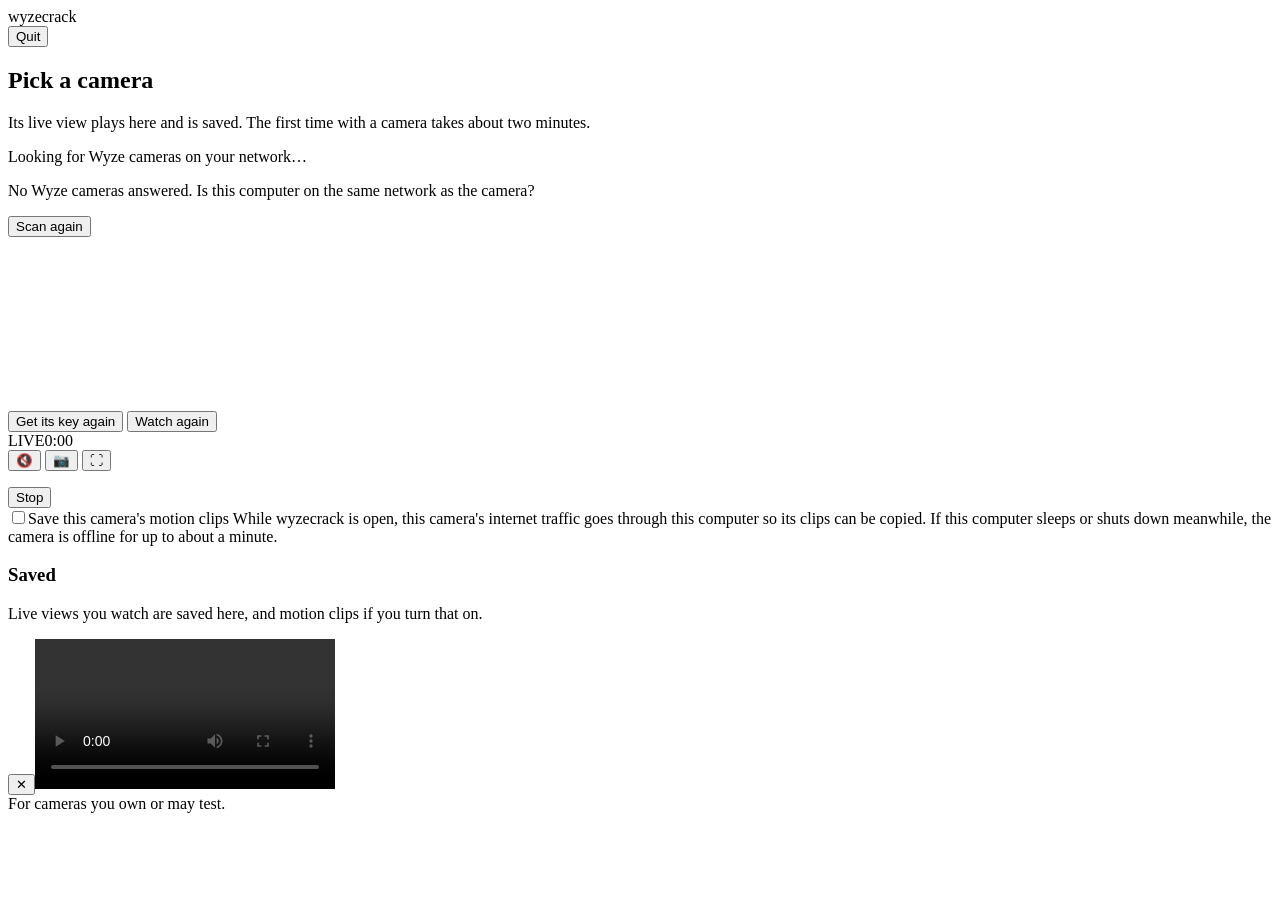
==== wyzecrack/web/index.html @ 9caecb56 "Rename to wyzecrack The tool mostly watches cameras directly now; splicing the app's live view is th" ====
<!doctype html>
<html lang="en">
<head>
<meta charset="utf-8">
<meta name="viewport" content="width=device-width, initial-scale=1">
<title>wyzecrack</title>
<link rel="stylesheet" href="/assets/style.css">
<link rel="icon" href="data:image/svg+xml,%3Csvg xmlns='http://www.w3.org/2000/svg' viewBox='0 0 16 16'%3E%3Ccircle cx='8' cy='8' r='5' fill='%232ee6b8'/%3E%3C/svg%3E">
</head>
<body>
<header class="top">
  <div class="brand"><span class="dot"></span>wyzecrack</div>
  <div class="crumb" id="crumb"></div>
  <button class="ghost" id="quit" title="Stop and exit">Quit</button>
</header>

<main>
  <!-- camera picker -->
  <section id="picker" class="view">
    <div class="hero">
      <h1>Pick a camera</h1>
      <p>Its live view plays here and is saved. The first time with a camera takes about two minutes.</p>
    </div>
    <div id="scan" class="scan">
      <div class="radar"><span></span><span></span><span></span></div>
      <div>Looking for Wyze cameras on your network…</div>
    </div>
    <div id="cams" class="cams"></div>
    <div id="nocams" class="empty hidden">
      <p>No Wyze cameras answered. Is this computer on the same network as the camera?</p>
    </div>
    <div class="row-actions"><button class="ghost" id="rescan">Scan again</button></div>
  </section>

  <!-- one camera -->
  <section id="session" class="view hidden">
    <div class="stage" id="stage">
      <canvas id="video"></canvas>
      <div class="status" id="status">
        <div class="status-icon" id="status-icon"></div>
        <h2 id="status-title"></h2>
        <p id="status-text"></p>
        <div class="status-extra" id="status-extra"></div>
        <button class="secondary hidden" id="rekey">Get its key again</button>
        <button class="secondary hidden" id="again">Watch again</button>
      </div>
      <div class="hud hidden" id="hud">
        <div class="hud-tl"><span class="pill live"><i></i>LIVE</span><span class="pill" id="rec">0:00</span></div>
        <div class="hud-tr"><span class="pill" id="res"></span></div>
        <div class="hud-br">
          <button class="icon" id="audio" title="Sound">🔇</button>
          <button class="icon" id="shot" title="Save a still">📷</button>
          <button class="icon" id="full" title="Full screen">⛶</button>
        </div>
      </div>
    </div>
    <div class="bar">
      <div class="cam-title"><span id="cam-name"></span><span class="sub" id="cam-sub"></span></div>
      <ol class="steps" id="steps"></ol>
      <button class="ghost" id="stop">Stop</button>
    </div>
    <div class="motion-row">
      <label class="switch"><input type="checkbox" id="motion-toggle"><span class="knob"></span>Save this camera's motion clips</label>
      <span class="motion-note" id="motion-note">While wyzecrack is open, this camera's internet traffic goes through this computer so its clips can be copied. If this computer sleeps or shuts down meanwhile, the camera is offline for up to about a minute.</span>
    </div>
    <h3 class="saved-h">Saved <span class="count" id="saved-count"></span></h3>
    <div class="tiles" id="saved"><p class="muted">Live views you watch are saved here, and motion clips if you turn that on.</p></div>
  </section>
</main>

<div class="modal hidden" id="modal"><div class="modal-box"><button class="icon close" id="modal-close">✕</button><video id="player" controls playsinline></video></div></div>
<div class="toasts" id="toasts"></div>
<footer class="foot">For cameras you own or may test.</footer>
<script src="/assets/app.js"></script>
</body>
</html>
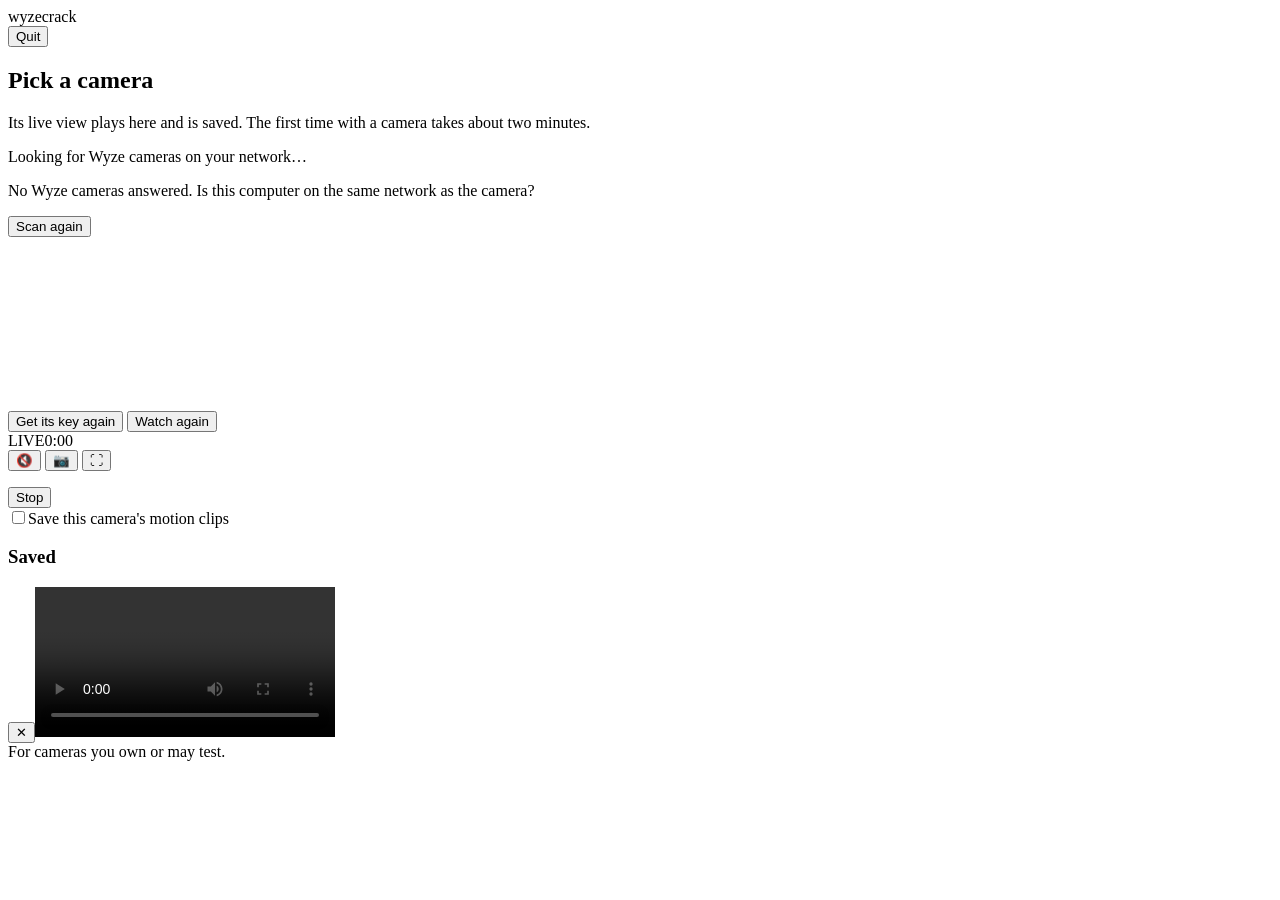
==== commit 3db1a7ab: "Simplify: one key read, one live-view loop, a client-only DTLS The page and `watch` each had their o" ====
--- a/wyzecrack/web/index.html
+++ b/wyzecrack/web/index.html
@@ -10,7 +10,6 @@
 <body>
 <header class="top">
   <div class="brand"><span class="dot"></span>wyzecrack</div>
-  <div class="crumb" id="crumb"></div>
   <button class="ghost" id="quit" title="Stop and exit">Quit</button>
 </header>
 
@@ -36,7 +35,7 @@
   <section id="session" class="view hidden">
     <div class="stage" id="stage">
       <canvas id="video"></canvas>
-      <div class="status" id="status">
+      <div class="status">
         <div class="status-icon" id="status-icon"></div>
         <h2 id="status-title"></h2>
         <p id="status-text"></p>
@@ -61,10 +60,10 @@
     </div>
     <div class="motion-row">
       <label class="switch"><input type="checkbox" id="motion-toggle"><span class="knob"></span>Save this camera's motion clips</label>
-      <span class="motion-note" id="motion-note">While wyzecrack is open, this camera's internet traffic goes through this computer so its clips can be copied. If this computer sleeps or shuts down meanwhile, the camera is offline for up to about a minute.</span>
+      <span class="motion-note" id="motion-note"></span>
     </div>
     <h3 class="saved-h">Saved <span class="count" id="saved-count"></span></h3>
-    <div class="tiles" id="saved"><p class="muted">Live views you watch are saved here, and motion clips if you turn that on.</p></div>
+    <div class="tiles" id="saved"></div>
   </section>
 </main>
 
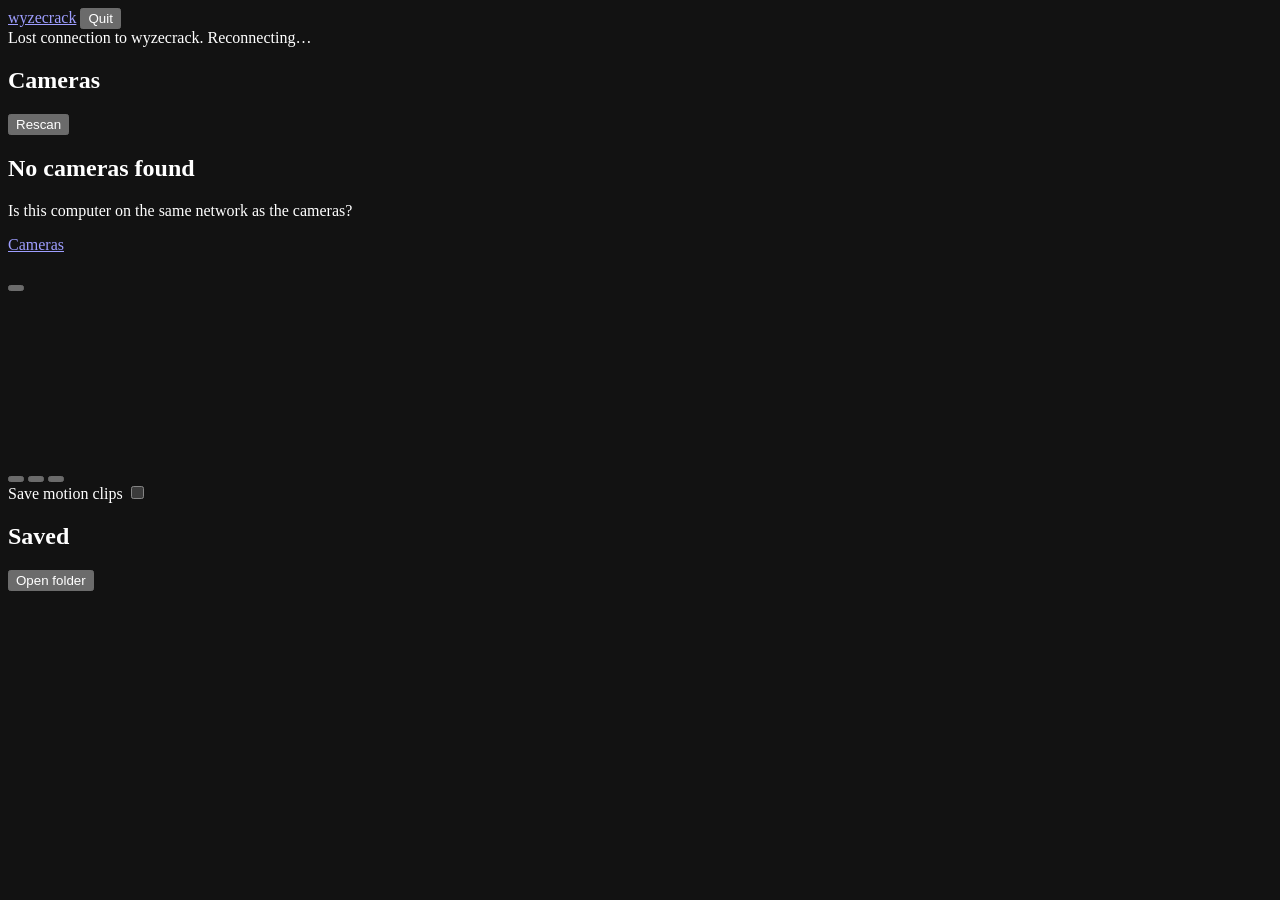
==== commit ece29162: "Redesign the page; save recordings in ~/Videos/wyzecrack The page: - a quiet dark design: neutral su" ====
--- a/wyzecrack/web/index.html
+++ b/wyzecrack/web/index.html
@@ -2,74 +2,114 @@
 <html lang="en">
 <head>
 <meta charset="utf-8">
-<meta name="viewport" content="width=device-width, initial-scale=1">
+<meta name="viewport" content="width=device-width, initial-scale=1, viewport-fit=cover">
+<meta name="color-scheme" content="dark">
 <title>wyzecrack</title>
+<link rel="icon" href="/assets/icon.svg" type="image/svg+xml">
 <link rel="stylesheet" href="/assets/style.css">
-<link rel="icon" href="data:image/svg+xml,%3Csvg xmlns='http://www.w3.org/2000/svg' viewBox='0 0 16 16'%3E%3Ccircle cx='8' cy='8' r='5' fill='%232ee6b8'/%3E%3C/svg%3E">
 </head>
 <body>
 <header class="top">
-  <div class="brand"><span class="dot"></span>wyzecrack</div>
-  <button class="ghost" id="quit" title="Stop and exit">Quit</button>
+  <div class="wrap top-in">
+    <a class="brand" href="#/">wyzecrack</a>
+    <button class="btn ghost" id="quit" type="button">Quit</button>
+  </div>
 </header>
+<div class="banner hidden" id="offline" role="status">Lost connection to wyzecrack. Reconnecting…</div>
 
-<main>
-  <!-- camera picker -->
-  <section id="picker" class="view">
-    <div class="hero">
-      <h1>Pick a camera</h1>
-      <p>Its live view plays here and is saved. The first time with a camera takes about two minutes.</p>
-    </div>
-    <div id="scan" class="scan">
-      <div class="radar"><span></span><span></span><span></span></div>
-      <div>Looking for Wyze cameras on your network…</div>
+<main class="wrap">
+  <section id="home" class="view">
+    <div class="page-head">
+      <h1>Cameras</h1>
+      <button class="btn" id="rescan" type="button" data-icon="refresh"><span>Rescan</span></button>
     </div>
     <div id="cams" class="cams"></div>
     <div id="nocams" class="empty hidden">
-      <p>No Wyze cameras answered. Is this computer on the same network as the camera?</p>
+      <h2>No cameras found</h2>
+      <p>Is this computer on the same network as the cameras?</p>
     </div>
-    <div class="row-actions"><button class="ghost" id="rescan">Scan again</button></div>
   </section>
 
-  <!-- one camera -->
-  <section id="session" class="view hidden">
-    <div class="stage" id="stage">
-      <canvas id="video"></canvas>
-      <div class="status">
-        <div class="status-icon" id="status-icon"></div>
-        <h2 id="status-title"></h2>
-        <p id="status-text"></p>
-        <div class="status-extra" id="status-extra"></div>
-        <button class="secondary hidden" id="rekey">Get its key again</button>
-        <button class="secondary hidden" id="again">Watch again</button>
+  <section id="camera" class="view hidden">
+    <a class="back" href="#/" data-icon="arrow-left"><span>Cameras</span></a>
+    <div class="cam-head">
+      <div class="cam-title">
+        <h1 id="cam-name"></h1>
+        <button class="icon-btn" id="rename" type="button" aria-label="Rename camera" title="Rename" data-icon="pencil"></button>
       </div>
-      <div class="hud hidden" id="hud">
-        <div class="hud-tl"><span class="pill live"><i></i>LIVE</span><span class="pill" id="rec">0:00</span></div>
-        <div class="hud-tr"><span class="pill" id="res"></span></div>
-        <div class="hud-br">
-          <button class="icon" id="audio" title="Sound">🔇</button>
-          <button class="icon" id="shot" title="Save a still">📷</button>
-          <button class="icon" id="full" title="Full screen">⛶</button>
+      <div class="cam-meta" id="cam-meta"></div>
+    </div>
+
+    <div class="player" id="player">
+      <div class="screen" id="screen">
+        <canvas id="video"></canvas>
+        <div class="overlay" id="overlay">
+          <div class="spinner" id="spinner"></div>
+          <h2 id="ov-title"></h2>
+          <p id="ov-text"></p>
+          <p class="ov-extra" id="ov-extra"></p>
+        </div>
+      </div>
+      <div class="toolbar" id="toolbar">
+        <div class="stream hidden" id="stream">
+          <span class="rec"><span class="rec-dot"></span><span id="rec-text"></span></span>
+          <span class="res" id="res"></span>
+        </div>
+        <div class="tools">
+          <span class="live-tools hidden" id="live-tools">
+            <button class="icon-btn" id="audio" type="button" aria-label="Turn sound on" title="Sound"></button>
+            <button class="icon-btn" id="shot" type="button" aria-label="Save a still" title="Save a still" data-icon="camera"></button>
+            <button class="icon-btn" id="full" type="button" aria-label="Full screen" title="Full screen"></button>
+          </span>
+          <span class="actions" id="actions"></span>
         </div>
       </div>
     </div>
-    <div class="bar">
-      <div class="cam-title"><span id="cam-name"></span><span class="sub" id="cam-sub"></span></div>
-      <ol class="steps" id="steps"></ol>
-      <button class="ghost" id="stop">Stop</button>
-    </div>
-    <div class="motion-row">
-      <label class="switch"><input type="checkbox" id="motion-toggle"><span class="knob"></span>Save this camera's motion clips</label>
-      <span class="motion-note" id="motion-note"></span>
-    </div>
-    <h3 class="saved-h">Saved <span class="count" id="saved-count"></span></h3>
-    <div class="tiles" id="saved"></div>
+
+    <label class="setting" for="motion">
+      <span>Save motion clips</span>
+      <input type="checkbox" role="switch" class="switch" id="motion">
+    </label>
+    <p class="setting-error hidden" id="motion-error"></p>
+
+    <section class="saved">
+      <div class="saved-head">
+        <h2>Saved <span class="count" id="saved-count"></span></h2>
+        <div class="folder">
+          <span class="path" id="folder-path"></span>
+          <button class="btn small hidden" id="open-folder" type="button" data-icon="folder"><span>Open folder</span></button>
+        </div>
+      </div>
+      <div class="tiles" id="saved"></div>
+    </section>
   </section>
 </main>
 
-<div class="modal hidden" id="modal"><div class="modal-box"><button class="icon close" id="modal-close">✕</button><video id="player" controls playsinline></video></div></div>
-<div class="toasts" id="toasts"></div>
-<footer class="foot">For cameras you own or may test.</footer>
+<dialog id="play-dialog" class="play-dialog" aria-labelledby="play-title">
+  <div class="dialog-head">
+    <h2 id="play-title"></h2>
+    <button class="icon-btn" id="play-close" type="button" aria-label="Close" data-icon="x"></button>
+  </div>
+  <div class="play-body"><video id="play-video" controls playsinline></video></div>
+  <p class="dialog-error hidden" id="play-error" role="alert"></p>
+  <div class="dialog-foot">
+    <a class="btn" id="play-download" data-icon="download"><span>Download</span></a>
+    <button class="btn danger-ghost" id="play-delete" type="button" data-icon="trash"><span>Delete</span></button>
+  </div>
+</dialog>
+
+<dialog id="confirm" class="confirm" aria-labelledby="confirm-title" aria-describedby="confirm-text">
+  <form method="dialog">
+    <h2 id="confirm-title"></h2>
+    <p id="confirm-text"></p>
+    <div class="dialog-foot">
+      <button class="btn" value="cancel" id="confirm-cancel"></button>
+      <button class="btn primary" value="ok" id="confirm-ok"></button>
+    </div>
+  </form>
+</dialog>
+
+<div class="toasts" id="toasts" aria-live="polite"></div>
 <script src="/assets/app.js"></script>
 </body>
 </html>
